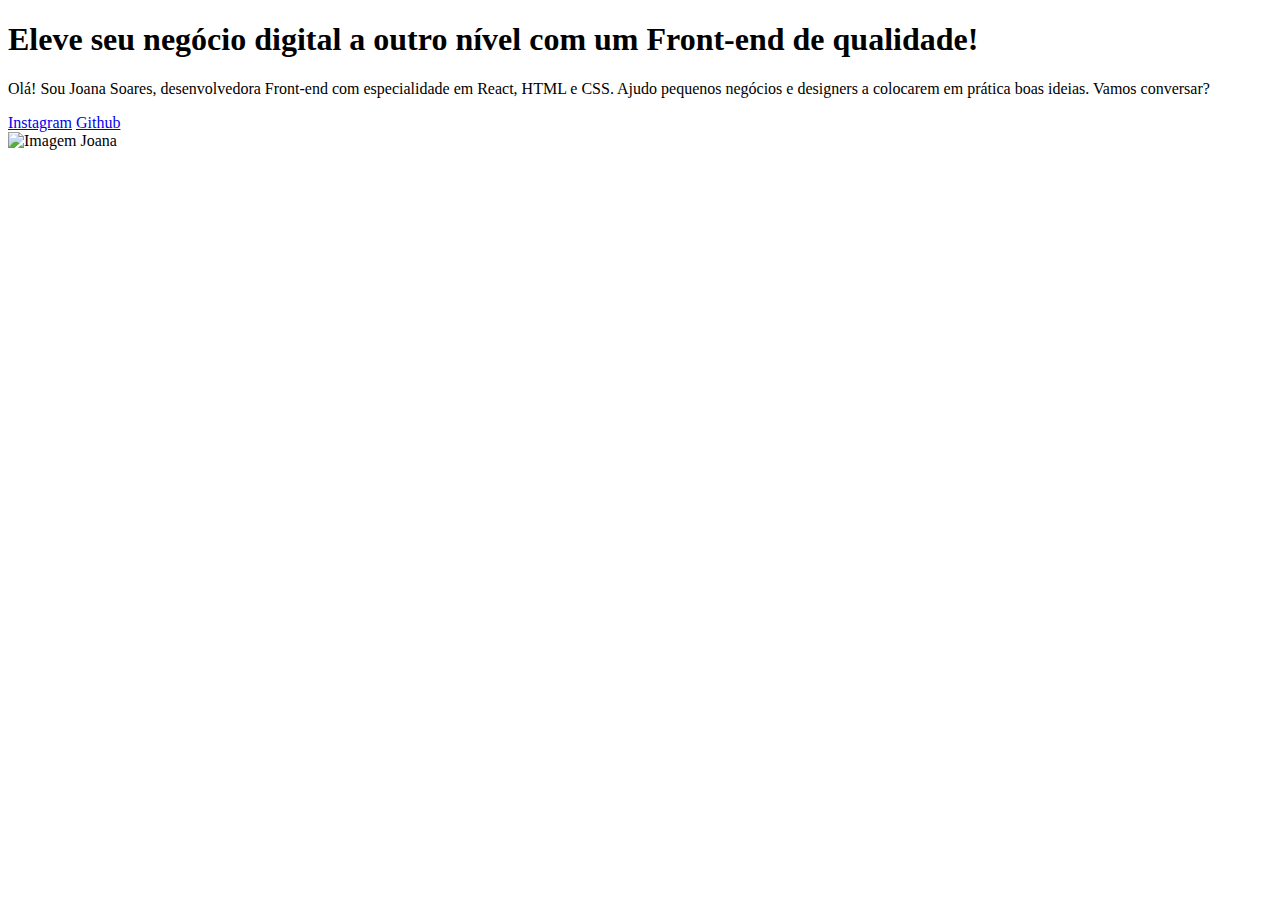
==== index.html @ 6bd7840a "HTML File" ====
<!DOCTYPE html>
<html lang="pt-br">

<head>
    <meta charset="UTF-8">
    <meta http-equiv="X-UA-Compatible" content="IE=edge">
    <meta name="viewport" content="width=device-width, initial-scale=1.0">
    <title>Portifolio</title>
    <link rel="stylesheet" href="style.css">
</head>

<body>
    <header></header>
    <main class="apresentacao">
        <section class="apresentacao__conteudo">
            <h1 class="apresentacao__conteudo__titulo">Eleve seu negócio digital a outro nível 
                <strong class="destaque-titulo">com um Front-end de qualidade!
                </strong></h1>
            <p class="apresentacao__conteudo__paragrafo">Olá! Sou Joana Soares, desenvolvedora Front-end com especialidade em 
            React, HTML e CSS. Ajudo pequenos negócios e designers a 
            colocarem em prática boas ideias. Vamos conversar?</p>
            <div class="apresentacao__links">
                <a class='apresentacao__links__link' href="https://instagram.com/htonioni1/">Instagram</a>
                <a class='apresentacao__links__link' href="https://github.com/htonioni">Github</a>
            </div>
        </section>
        <img src="Imagem.png" alt="Imagem Joana">
    </main>
    <footer></footer>
</body>

</html>
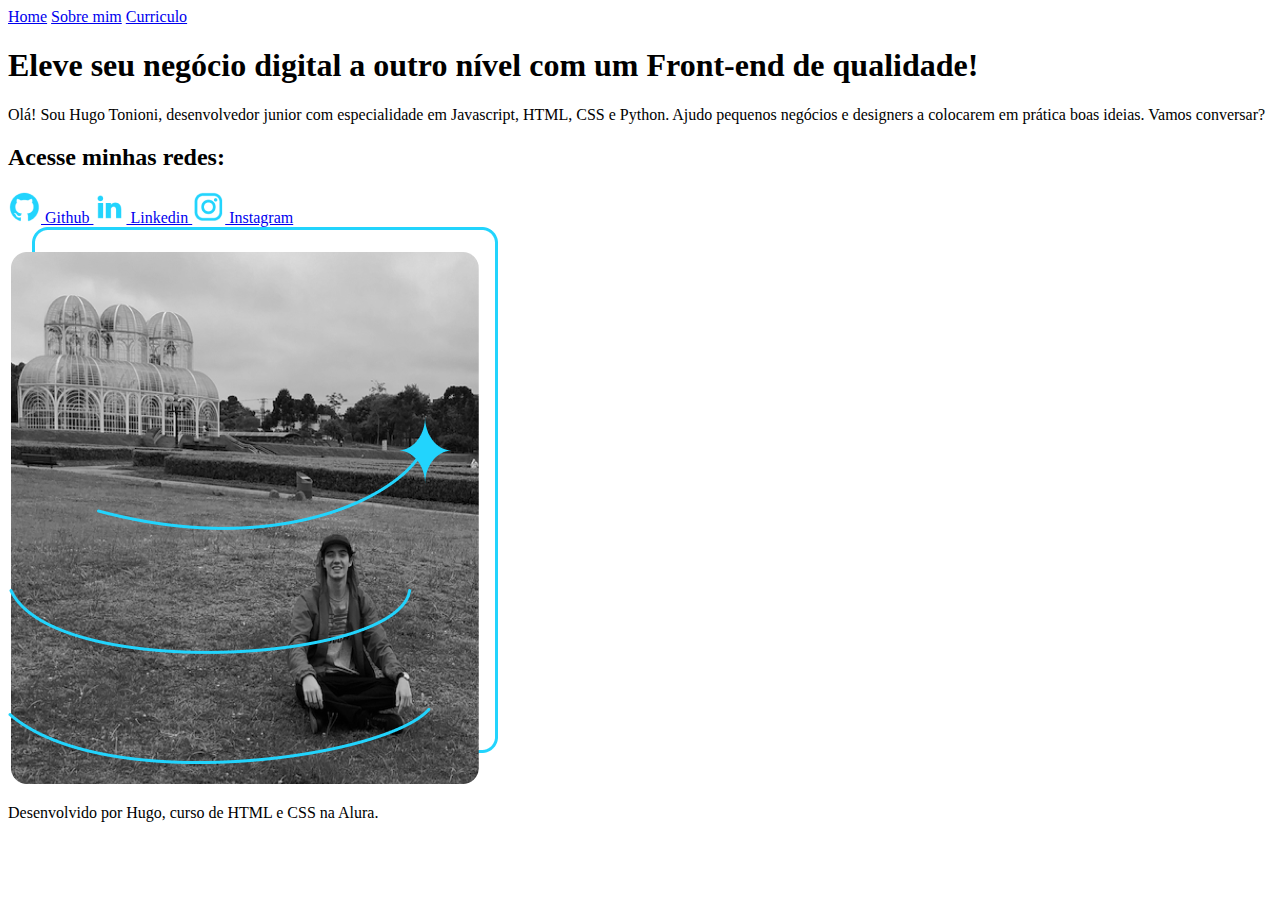
==== commit f0afffca: "Update index files" ====
--- a/index.html
+++ b/index.html
@@ -6,27 +6,45 @@
     <meta http-equiv="X-UA-Compatible" content="IE=edge">
     <meta name="viewport" content="width=device-width, initial-scale=1.0">
     <title>Portifolio</title>
-    <link rel="stylesheet" href="style.css">
+    <link rel="stylesheet" href="./styles/style.css">
 </head>
 
 <body>
-    <header></header>
+    <header class="cabecalho">
+        <nav class="cabecalho__menu">
+            <a class="cabecalho__menu__link" href="./index.html">Home</a>
+            <a class="cabecalho__menu__link" href="./about.html">Sobre mim</a>
+            <a class="cabecalho__menu__link" href="./resume.html">Curriculo</a>
+        </nav>
+    </header>
     <main class="apresentacao">
         <section class="apresentacao__conteudo">
             <h1 class="apresentacao__conteudo__titulo">Eleve seu negócio digital a outro nível 
                 <strong class="destaque-titulo">com um Front-end de qualidade!
                 </strong></h1>
-            <p class="apresentacao__conteudo__paragrafo">Olá! Sou Joana Soares, desenvolvedora Front-end com especialidade em 
-            React, HTML e CSS. Ajudo pequenos negócios e designers a 
+            <p class="apresentacao__conteudo__paragrafo">Olá! Sou Hugo Tonioni, desenvolvedor junior com especialidade em 
+            Javascript, HTML, CSS e Python. Ajudo pequenos negócios e designers a 
             colocarem em prática boas ideias. Vamos conversar?</p>
             <div class="apresentacao__links">
-                <a class='apresentacao__links__link' href="https://instagram.com/htonioni1/">Instagram</a>
-                <a class='apresentacao__links__link' href="https://github.com/htonioni">Github</a>
+                <h2 class="apresentacao__links__subtitulo">Acesse minhas redes: </h2>
+                <a class='apresentacao__links__link' href="https://github.com/htonioni">
+                    <img src="./assets/github.png">
+                    Github
+                </a>
+                <a class="apresentacao__links__link" href="https://linkedin.com/in/htonioni">
+                    <img src="./assets/linkedin.png">
+                    Linkedin
+                </a>
+                <a class="apresentacao__links__link" href="https://instagram.com/htonioni1">
+                    <img src="./assets/instagram.png">
+                    Instagram
+                </a>
             </div>
         </section>
-        <img src="Imagem.png" alt="Imagem Joana">
+        <img src="./assets/Imagem.png" alt="Imagem Hugo">
     </main>
-    <footer></footer>
+    <footer class="rodape">
+        <p>Desenvolvido por Hugo, curso de HTML e CSS na Alura.</p>
+    </footer>
 </body>
-
 </html>